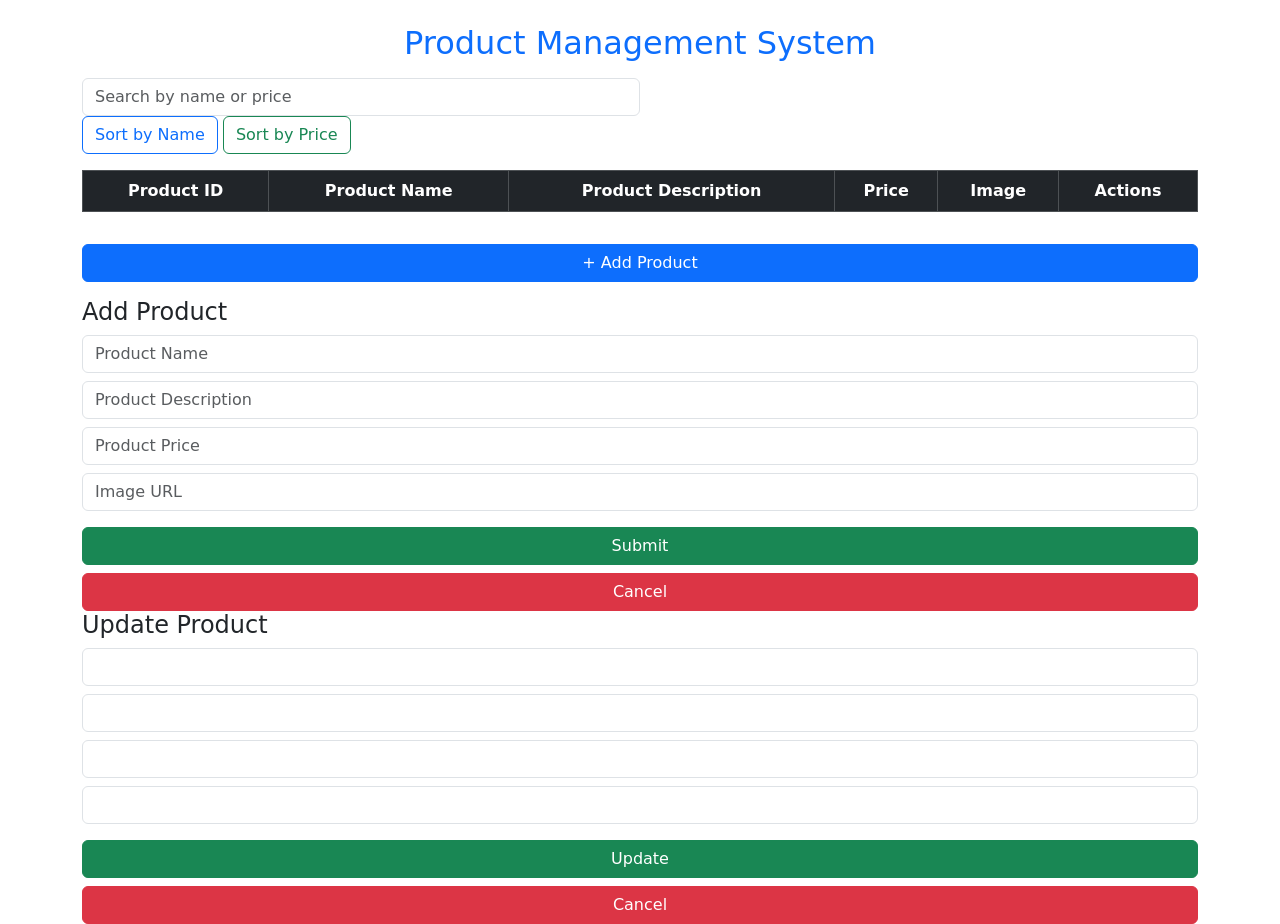
==== index.html @ 76fef0e7 "TE-T127 PR-57: Product Management System : started with the basic frontend using Html and Bootstrap" ====
<!DOCTYPE html>
<html lang="en">

<head>
  <meta charset="UTF-8">
  <meta name="viewport" content="width=device-width, initial-scale=1.0">
  <title>CRUD</title>
  <link rel="stylesheet" href="style.css">
  <link href="https://cdn.jsdelivr.net/npm/bootstrap@5.3.3/dist/css/bootstrap.min.css" rel="stylesheet"
    integrity="sha384-QWTKZyjpPEjISv5WaRU9OFeRpok6YctnYmDr5pNlyT2bRjXh0JMhjY6hW+ALEwIH" crossorigin="anonymous">
</head>

<body>
  <div class="container mt-4">
    <header>
      <h2 class="text-center text-primary">Product Management System</h2>
    </header>
    <div class="sortandsearch my-3">
      <input type="text" class="form-control w-50 search-box" placeholder="Search by name or price" onkeyup="search()">
      <div>
        <button class="btn btn-outline-primary" onclick="sortTable('name')">Sort by Name</button>
        <button class="btn btn-outline-success" onclick="sortTable('price')">Sort by Price</button>
      </div>
    </div>

    <div class="table-responsive">
      <table class="table table-bordered table-striped text-center">
        <thead class="table-dark">
          <tr>
            <th>Product ID</th>
            <th>Product Name</th>
            <th>Product Description</th>
            <th>Price</th>
            <th>Image</th>
            <th>Actions</th>
          </tr>
        </thead>
        <tbody class="data_table"></tbody>
      </table>
    </div>
    
    <button class="btn btn-primary w-100 my-3 add-btn" onclick="create()"> + Add Product</button>
    <!-- add products form -->
    <div class="form-container create_form">
      <h4>Add Product</h4>
      <input type="text" class="form-control my-2 pname" placeholder="Product Name">
      <input type="text" class="form-control my-2 pdesc" placeholder="Product Description">
      <input type="number" class="form-control my-2 pprice" placeholder="Product Price">
      <input type="text" class="form-control my-2 pimage" placeholder="Image URL">
      <button class="btn btn-success w-100 my-2" onclick="add()">Submit</button>
      <button class="btn btn-danger w-100" onclick="cancelCreate()">Cancel</button>
    </div>
    <!--  products form -->
    <div class="form-container update_form">
      <h4>Update Product</h4>
      <input type="hidden" class="pid">
      <input type="text" class="form-control my-2 upname">
      <input type="text" class="form-control my-2 updesc">
      <input type="number" class="form-control my-2 upprice">
      <input type="text" class="form-control my-2 upimage">
      <button class="btn btn-success w-100 my-2" onclick="update()">Update</button>
      <button class="btn btn-danger w-100" onclick="cancelUpdate()">Cancel</button>
    </div>
  </div>

  <script src="script.js"></script>
  <script src="https://cdn.jsdelivr.net/npm/bootstrap@5.3.0/dist/js/bootstrap.bundle.min.js"></script>
</body>

</html>
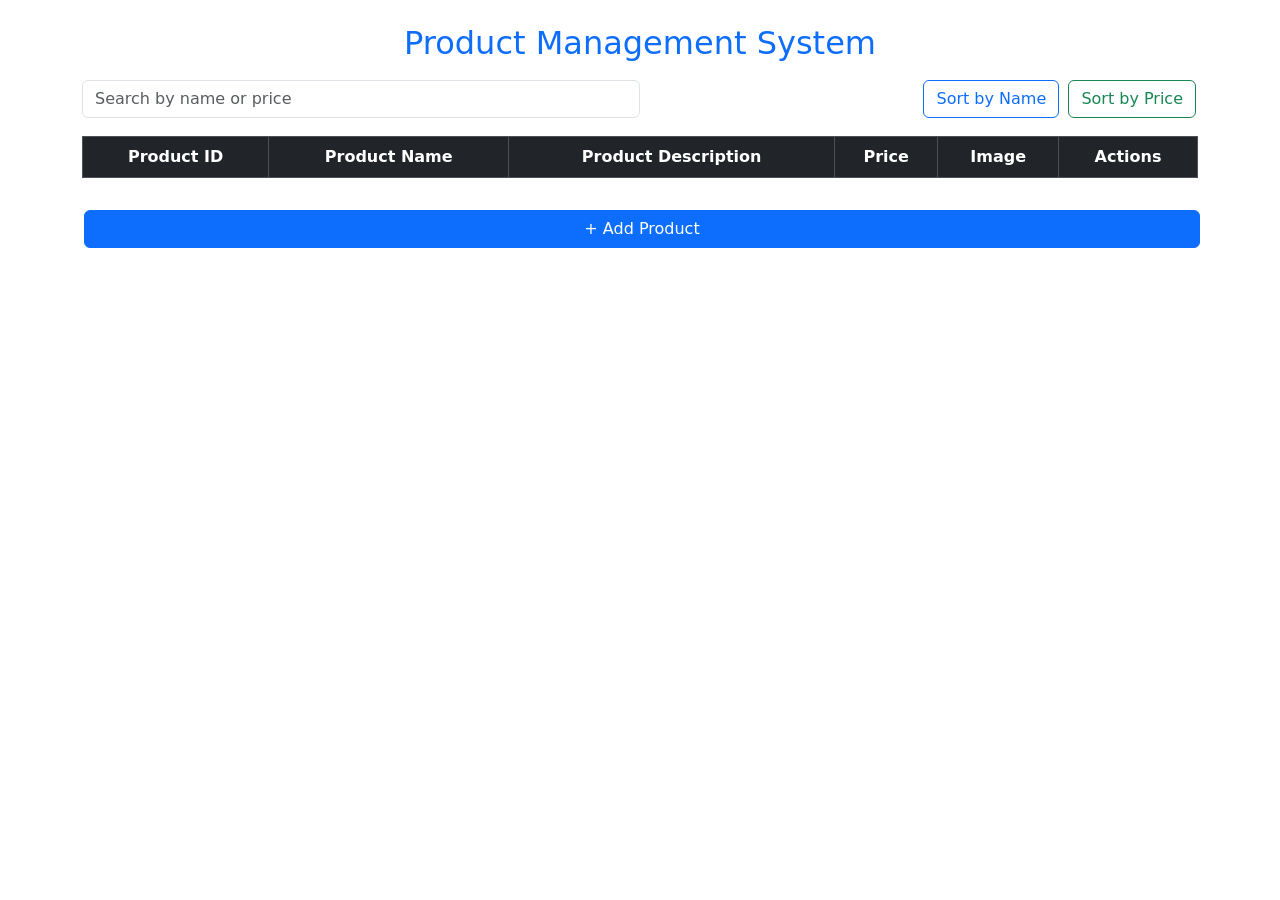
==== commit c435006f: "TE-T127 PR-57: Product Management System : added a cart favicon to the system" ====
--- a/index.html
+++ b/index.html
@@ -4,7 +4,8 @@
 <head>
   <meta charset="UTF-8">
   <meta name="viewport" content="width=device-width, initial-scale=1.0">
-  <title>CRUD</title>
+  <title>Product Management System</title>
+  <link rel="icon" type="image/x-icon" href="[data-uri]">
   <link rel="stylesheet" href="style.css">
   <link href="https://cdn.jsdelivr.net/npm/bootstrap@5.3.3/dist/css/bootstrap.min.css" rel="stylesheet"
     integrity="sha384-QWTKZyjpPEjISv5WaRU9OFeRpok6YctnYmDr5pNlyT2bRjXh0JMhjY6hW+ALEwIH" crossorigin="anonymous">
--- a/style.css
+++ b/style.css
@@ -0,0 +1,26 @@
+.container {
+    max-width: 900px;
+    margin: auto;
+}
+.product-img {
+    width: 60px;
+    height: 60px;
+    object-fit: cover;
+    border-radius: 8px;
+}
+.btn {
+    margin: 2px;
+}
+.form-container {
+    display: none;
+    background: #f8f9fa;
+    padding: 15px;
+    border-radius: 10px;
+    box-shadow: 0px 0px 10px rgba(0, 0, 0, 0.1);
+}
+
+.sortandsearch{
+    display: flex;
+    justify-content: space-between;
+    align-items: center;
+}
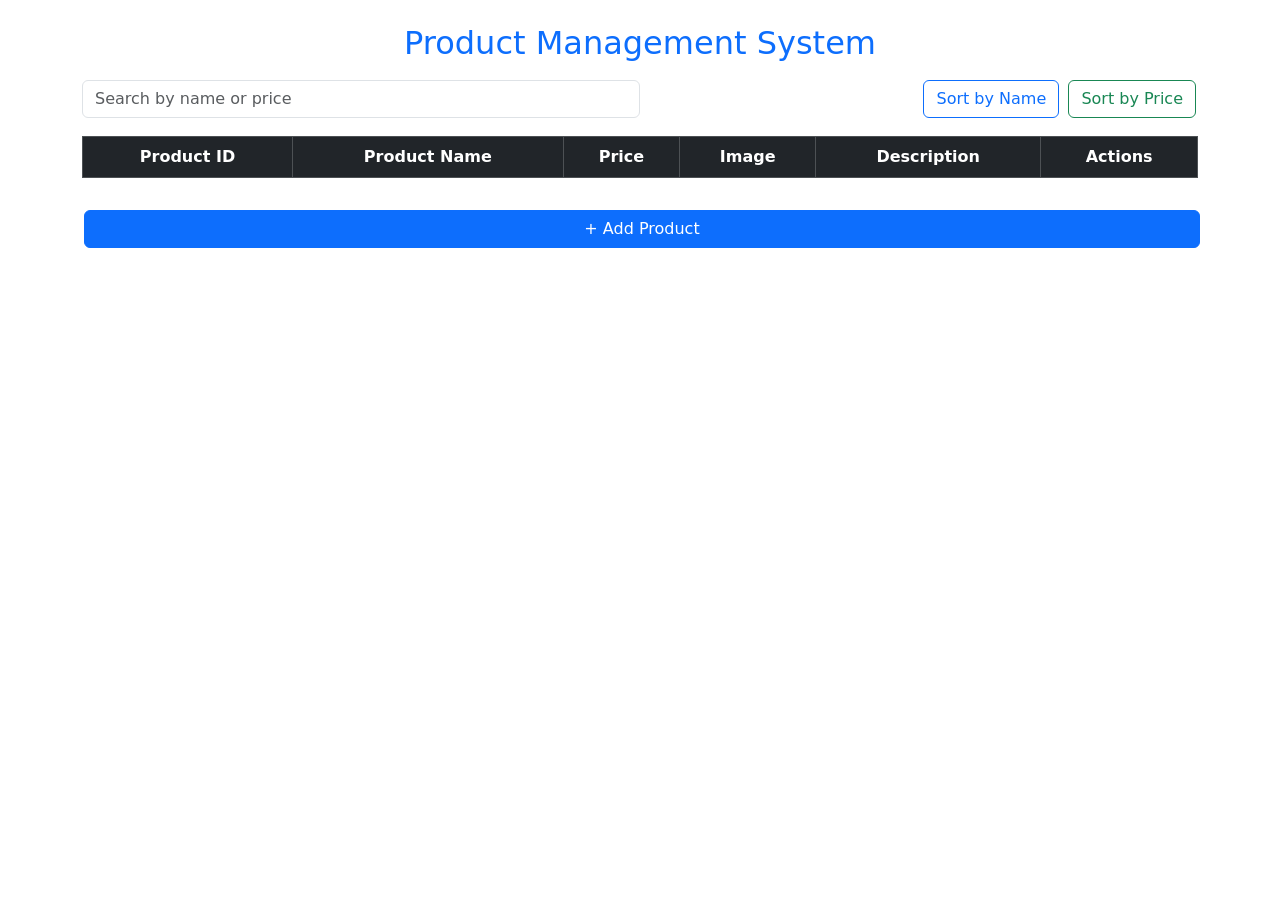
==== commit 09d8c8fd: "TE-T127 PR-57: Product Management System : made changes in the sorting added the ascending and desce" ====
--- a/index.html
+++ b/index.html
@@ -2,70 +2,77 @@
 <html lang="en">
 
 <head>
-  <meta charset="UTF-8">
-  <meta name="viewport" content="width=device-width, initial-scale=1.0">
-  <title>Product Management System</title>
-  <link rel="icon" type="image/x-icon" href="[data-uri]">
-  <link rel="stylesheet" href="style.css">
-  <link href="https://cdn.jsdelivr.net/npm/bootstrap@5.3.3/dist/css/bootstrap.min.css" rel="stylesheet"
-    integrity="sha384-QWTKZyjpPEjISv5WaRU9OFeRpok6YctnYmDr5pNlyT2bRjXh0JMhjY6hW+ALEwIH" crossorigin="anonymous">
+    <meta charset="UTF-8">
+    <meta name="viewport" content="width=device-width, initial-scale=1.0">
+    <title>Product Management System</title>
+    <link rel="icon" type="image/x-icon"
+        href="[data-uri]">
+    <link rel="stylesheet" href="style.css">
+    <link href="https://cdn.jsdelivr.net/npm/bootstrap@5.3.3/dist/css/bootstrap.min.css" rel="stylesheet"
+        integrity="sha384-QWTKZyjpPEjISv5WaRU9OFeRpok6YctnYmDr5pNlyT2bRjXh0JMhjY6hW+ALEwIH" crossorigin="anonymous">
 </head>
 
-<body>
-  <div class="container mt-4">
-    <header>
-      <h2 class="text-center text-primary">Product Management System</h2>
-    </header>
-    <div class="sortandsearch my-3">
-      <input type="text" class="form-control w-50 search-box" placeholder="Search by name or price" onkeyup="search()">
-      <div>
-        <button class="btn btn-outline-primary" onclick="sortTable('name')">Sort by Name</button>
-        <button class="btn btn-outline-success" onclick="sortTable('price')">Sort by Price</button>
-      </div>
+<body onload="readALL()">
+    <div class="container mt-4">
+        <header>
+            <h2 class="text-center text-primary">Product Management System</h2>
+        </header>
+        <div class="sortandsearch my-3">
+            <input type="text" class="form-control w-50 search-box" placeholder="Search by name or price"
+                onkeyup="search()">
+            <div>
+                <button class="btn btn-outline-primary" id="sortn" onclick="sortTable('name')">Sort by Name</button>
+                <button class="btn btn-outline-success" id="sortp" onclick="sortTable('price')">Sort by Price</button>
+                <!-- <button class="btn btn-outline-success" onclick="ALL()">Reset</button> -->
+            </div>
+        </div>
+
+        <div class="table-responsive">
+            <table class="table table-bordered table-striped text-center">
+                <thead class="table-dark">
+                    <tr>
+                        <th>Product ID</th>
+                        <th>Product Name</th>
+                        <th>Price</th>
+                        <th>Image</th>
+                        <th>Description</th>
+                        <th>Actions</th>
+                    </tr>
+                </thead>
+                <tbody class="data_table"></tbody>
+            </table>
+        </div>
+
+        <button class="btn btn-primary w-100 my-3 add-btn" onclick="create()"> + Add Product</button>
+        <!-- add products form -->
+        <div class="form-container create_form">
+            <h4>Add Product</h4>
+            <input type="text" class="form-control my-2 pname" placeholder="Product Name">
+
+            <input type="number" class="form-control my-2 pprice" placeholder="Product Price">
+            <input type="text" class="form-control my-2 pimage" placeholder="Image URL">
+            <textarea class="form-control my-2 pdesc" placeholder="Product Description"></textarea>
+
+            <button class="btn btn-success w-100 my-2" onclick="add()">Submit</button>
+            <button class="btn btn-danger w-100" onclick="cancelCreate()">Cancel</button>
+        </div>
+        <!--  products form -->
+        <div class="form-container update_form">
+            <h4>Update Product</h4>
+            <input type="hidden" class="pid">
+            <input type="text" class="form-control my-2 upname">
+
+            <input type="number" class="form-control my-2 upprice">
+            <input type="text" class="form-control my-2 upimage">
+            <textarea class="form-control my-2 updesc"></textarea>
+
+            <button class="btn btn-success w-100 my-2" onclick="update()">Update</button>
+            <button class="btn btn-danger w-100" onclick="cancelUpdate()">Cancel</button>
+        </div>
     </div>
 
-    <div class="table-responsive">
-      <table class="table table-bordered table-striped text-center">
-        <thead class="table-dark">
-          <tr>
-            <th>Product ID</th>
-            <th>Product Name</th>
-            <th>Product Description</th>
-            <th>Price</th>
-            <th>Image</th>
-            <th>Actions</th>
-          </tr>
-        </thead>
-        <tbody class="data_table"></tbody>
-      </table>
-    </div>
-    
-    <button class="btn btn-primary w-100 my-3 add-btn" onclick="create()"> + Add Product</button>
-    <!-- add products form -->
-    <div class="form-container create_form">
-      <h4>Add Product</h4>
-      <input type="text" class="form-control my-2 pname" placeholder="Product Name">
-      <input type="text" class="form-control my-2 pdesc" placeholder="Product Description">
-      <input type="number" class="form-control my-2 pprice" placeholder="Product Price">
-      <input type="text" class="form-control my-2 pimage" placeholder="Image URL">
-      <button class="btn btn-success w-100 my-2" onclick="add()">Submit</button>
-      <button class="btn btn-danger w-100" onclick="cancelCreate()">Cancel</button>
-    </div>
-    <!--  products form -->
-    <div class="form-container update_form">
-      <h4>Update Product</h4>
-      <input type="hidden" class="pid">
-      <input type="text" class="form-control my-2 upname">
-      <input type="text" class="form-control my-2 updesc">
-      <input type="number" class="form-control my-2 upprice">
-      <input type="text" class="form-control my-2 upimage">
-      <button class="btn btn-success w-100 my-2" onclick="update()">Update</button>
-      <button class="btn btn-danger w-100" onclick="cancelUpdate()">Cancel</button>
-    </div>
-  </div>
-
-  <script src="script.js"></script>
-  <script src="https://cdn.jsdelivr.net/npm/bootstrap@5.3.0/dist/js/bootstrap.bundle.min.js"></script>
+    <script src="app.js"></script>
+    <script src="https://cdn.jsdelivr.net/npm/bootstrap@5.3.0/dist/js/bootstrap.bundle.min.js"></script>
 </body>
 
 </html>
